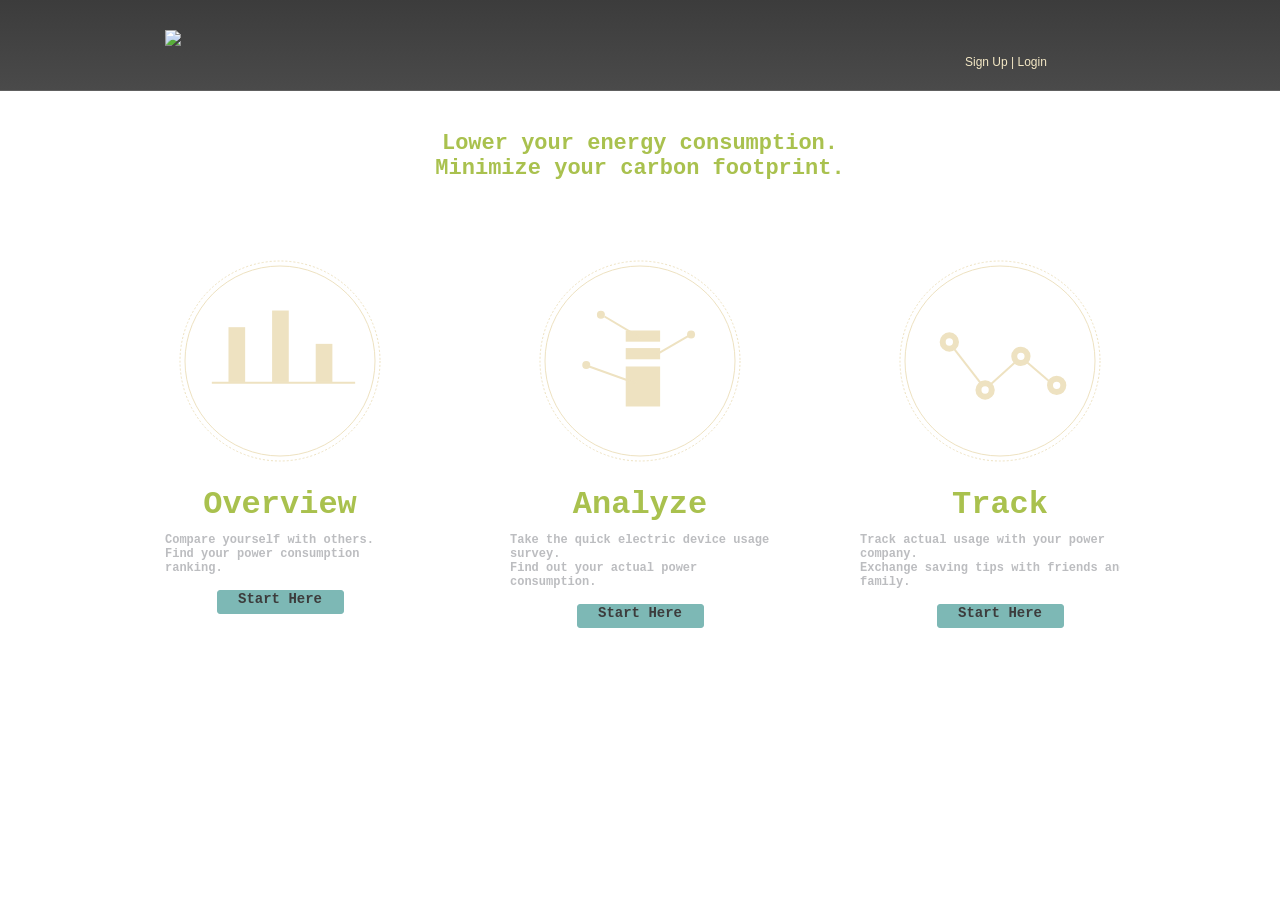
==== index.html @ cb0d7583 "Add files via upload" ====
<!DOCTYPE html><head>

	<meta charset="utf-8"/>
	<meta http-equiv="X-UA-Compatible" content="IE=edge,chrome=1"/>
	<meta http-equiv="content-type" content="text/html; charset=utf-8">
<title>eMission</title>

	</head>
	


	<link rel="stylesheet" type="text/css" href="css/main.css" media="screen" />
	
	<script src="lib/js/d3_2.7.0/d3.js"></script>
    <script src="lib/js/d3_2.7.0/d3.geom.js"></script>
    <script src="lib/js/d3_2.7.0/d3.layout.js"></script>
     <!--  <script src="http://ajax.googleapis.com/ajax/libs/jquery/1.7.2/jquery.min.js"></script>
	<script src="http://ajax.googleapis.com/ajax/libs/jqueryui/1/jquery-ui.min.js"></script>-->
    <script src="lib/js/jquery-1.6.2.min.js"></script>
	<script src="lib/js/jquery.transit.min.js"></script>
	<body>

        <div id="wrapper">
			<div id="banner-wrapper">
    		<div id="banner">
            	<a href="index.html"><img src="images/logo.png" /></a>
                <div id="login">
                	<p>Sign Up | Login</p>
                </div>
            </div><!-- end of banner div -->
			
		</div><!-- end of banner-wrapper -->
			<div id="container">
				
				<div id="content">
                <h1 class="title">
                Lower your energy consumption.<br>
				Minimize your carbon footprint.
                </h1>
				<svg width="960px" height="680px">
				
					<rect id="compare" class="panel" x="0" y="20" width="240" height="480" style="fill:#d2d2d2; opacity:0"/>
					
					<g id="compare" class="step" transform="translate(20, 100)" style="border: solid 1px red;">
						<circle cx="100" cy="100" r="100" stroke="#EEE2C1" stroke-width="1"  fill="none" stroke-dasharray="2,2"/>
						<circle cx="100" cy="100" r="95" stroke="#EEE2C1" stroke-width="1"  fill="none"/>
						<g display="inline" id="compareIcon">
							<rect x="48.49" y="66.193" fill="#EEE2C1" width="16.667" height="55.555"/>
							<rect x="92.102" y="49.527" fill="#EEE2C1" width="16.667" height="72.221"/>
							<rect x="135.713" y="82.86" fill="#EEE2C1" width="16.666" height="38.888"/>
							
								<line fill="none" stroke="#EEE2C1" stroke-width="2" stroke-miterlimit="10" x1="31.824" y1="121.748" x2="175.156" y2="121.748"/>
						</g>
						
						<!--<text x="120" y="250" class="textH1 green" style="text-anchor: middle;">Compare</text>
						<text x="0" y="270" class="textH3 lgtgrey" style="text-anchor: left;">
							<tspan x="-20" dy="18">Take a quick electric device usage survey.</tspan>
							<tspan x="-20" dy="18">Get your device power consumption estimation.</tspan>
							<tspan x="-20" dy="18">Find out saving tips right for you. </tspan>
						</text>-->
					</g>
					<g id="compare2" class="step" transform="translate(5, 100)">
						<foreignobject x="0" y="220" width="230" height="250" border="1">
							<p class="textH1 green" style="text-align:center; margin: 5px auto 10px auto;">Overview</p>
							<p class="textH4 lgtgrey">Compare yourself with others.</p>
							<p class="textH4 lgtgrey">Find your power consumption ranking.</p>
							<a href="overview.html"><div class="btn" >Start Here</div></a>
						</foreignobject>
					</g>
					
					
					<rect id="analyze" class="panel" x="360" y="20" width="240" height="480" style="fill:#d2d2d2; opacity:0"/>
					<g id="analyse" class="step"  transform="translate(380, 100)">
						<circle cx="100" cy="100" r="100" stroke="#EEE2C1" stroke-width="1"  fill="none" stroke-dasharray="2,2"/>
						<circle cx="100" cy="100" r="95" stroke="#EEE2C1" stroke-width="1"  fill="none"/>
						<g display="inline" id="analyseIcon">
							<rect x="85.724" y="69.489" fill="#EEE2C1" width="34.401" height="11.199"/>
							<rect x="85.724" y="87.089" fill="#EEE2C1" width="34.401" height="11.2"/>
							<rect x="85.724" y="105.489" fill="#EEE2C1" width="34.401" height="40"/>
						</g>
						<circle display="inline" fill="#EEE2C1" cx="60.891" cy="53.72" r="4"/>
						<circle display="inline" fill="#EEE2C1" cx="151.057" cy="73.489" r="4"/>
						<circle display="inline" fill="#EEE2C1" cx="46.258" cy="103.889" r="4"/>
						
							<line display="inline" fill="none" stroke="#EEE2C1" stroke-width="2" stroke-miterlimit="10" x1="47.058" y1="104.689" x2="95.857" y2="122.289"/>
						
							<line display="inline" fill="none" stroke="#EEE2C1" stroke-width="2" stroke-miterlimit="10" x1="64.527" y1="55.496" x2="101.789" y2="77.661"/>
						
							<line display="inline" fill="none" stroke="#EEE2C1" stroke-width="2" stroke-miterlimit="10" x1="116.658" y1="93.488" x2="149.457" y2="74.289"/>
						
						<!--<text x="120" y="250" class="textH1 green" style="text-anchor: middle;">Analyse</text>
						<text x="0" y="270" class="textH3 lgtgrey" style="text-anchor: left;">
							<tspan x="-20" dy="18">Take a quick electric device usage survey.</tspan>
							<tspan x="-20" dy="18">Get your device power consumption estimation.</tspan>
							<tspan x="-20" dy="18">Find out saving tips right for you. </tspan>
						</text>-->
					</g>
					<g id="analyse2" class="step" transform="translate(350, 100)">	
						<foreignobject x="0" y="220" width="260" height="250" border="1">
							<p class="textH1 green" style="text-align:center; margin: 5px auto 10px auto;">Analyze</p>
							<p class="textH4 lgtgrey">Take the quick electric device usage survey.</p>
							<p class="textH4 lgtgrey">Find out your actual power consumption.</p>
							<a href="analyze.html"><div class="btn" >Start Here</div></a>
						</foreignobject>
					</g>
					
					<rect id="track" class="panel" x="720" y="20" width="240" height="480" style="fill:#d2d2d2; opacity:0"/>
					<g id="track" class="step"  transform="translate(740, 100)">
						<circle cx="100" cy="100" r="100" stroke="#EEE2C1" stroke-width="1"  fill="none" stroke-dasharray="2,2"/>
						<circle cx="100" cy="100" r="95" stroke="#EEE2C1" stroke-width="1"  fill="none"/>
						<g id="trackIcon">
							<circle fill="none" stroke="#EEE2C1" stroke-width="6" stroke-miterlimit="10" cx="49.334" cy="81" r="6.667"/>
							<circle fill="none" stroke="#EEE2C1" stroke-width="6" stroke-miterlimit="10" cx="85.112" cy="129" r="6.666"/>
							<circle fill="none" stroke="#EEE2C1" stroke-width="6" stroke-miterlimit="10" cx="120.89" cy="95.334" r="6.667"/>
							<circle fill="none" stroke="#EEE2C1" stroke-width="6" stroke-miterlimit="10" cx="156.668" cy="124.335" r="6.667"/>
							<line fill="none" stroke="#EEE2C1" stroke-width="2" stroke-miterlimit="10" x1="52.557" y1="85.777" x2="81.446" y2="123.112"/>
							<line fill="none" stroke="#EEE2C1" stroke-width="2" stroke-miterlimit="10" x1="89.444" y1="124.444" x2="116.557" y2="100"/>
							<line fill="none" stroke="#EEE2C1" stroke-width="2" stroke-miterlimit="10" x1="124.112" y1="98.667" x2="150.336" y2="121.334"/>
						</g>
						
						<!--<text x="120" y="250" class="textH1 green" fill="#a9c14e" style="text-anchor: middle;">Track</text>
						<text x="0" y="270" class="textH3 lgtgrey" fill="#bcbdc0" style="text-anchor: left;">
							<tspan x="-20" dy="18">Take a quick electric device usage survey.</tspan>
							<tspan x="-20" dy="18">Get your device power consumption estimation.</tspan>
							<tspan x="-20" dy="18">Find out saving tips right for you. </tspan>
						</text>-->
						</g>
					<g id="track2" class="step" transform="translate(700, 100)">
						<foreignobject x="0" y="220" width="280" height="250" border="1">
							<p class="textH1 green" style="text-align:center; margin: 5px auto 10px auto;">Track</p>
							<p class="textH4 lgtgrey">Track actual usage with your power company.</p>
							<p class="textH4 lgtgrey">Exchange saving tips with friends and family.</p>
							<a href="track.html"> <div class="btn" >Start Here</div></a>
						</foreignobject>
					</g>
					<!--<line x1="200" y1="300" x2="360" y2="300"  style="stroke-dasharray: 2,2; stroke: #EEE2C1; stroke-width: 2;">-->
				</svg>


				
				</div><!-- end of content -->
			</div><!-- end of container -->
			
		</div><!-- end of banner -->
	<div id="footer">
       
      
      </div><!-- end of footer-->
      
     
  
      <div id="footer_bar">
    
    </div><!-- end of footer_bar -->
    
         </div><!-- end of wrapper div -->

		 </body>
		 </html>
         
         <script src="js/frontpage.js"></script>
---- css/main.css ----
@charset "utf-8";
/* CSS Document */

* { padding: 0; margin: 0; }
body {
	
	font-family: 'Open Sans', sans-serif;
	background: url('../images/bg.png') repeat;
}

@font-face
{
font-family: avantGardeBold;
src:
	url('../font/Avant%20Garde/ITCAvantGardePro-Bold.otf');
font-weight: bold;
}
@font-face
{
font-family: avantGardeBook;
src:
	url('../font/Avant%20Garde/ITCAvantGardePro-Bk.otf'); 
font-weight:700;
font-style: normal;
}
@font-face
{
font-family: avantGardeXLt;
src:
	url('../font/Avant%20Garde/ITCAvantGardePro-XLt.otf')
	; /* IE9+ */
}
@font-face
{
font-family: tradeGothic18;
src:url(../font/Trade%20Gothic/Trade%20Gothic%20LT%20Condensed%20No.%2018.ttf)
	; /* IE9+ */
}
h1, h2, h3, h4, h5{
	font-family: avantGardeBook, 'Courier New', Courier, monospace;
	color:#f4e8c5;	
}
p { color:#f4e8c5;
font-size:12px;
/*font-family: avantGardeBook, 'Courier New', Courier, monospace;*/
font-family:Verdana, Geneva, sans-serif;
 }

.titleNum{
	font-size: 56px; 
	font-family: avantGardeBold, 'Courier New', Courier, monospace;
	fill: #3c3c3c;
	text-align: center;
}
.title{
	font-size: 22px; 
	font-family: avantGardeBook, 'Courier New', Courier, monospace; 
	color: #a9c14e;
	text-align: center;
	margin-top: 40px;
	margin-bottom:-20px;
}
.sTitle{
	fill:#bcbdc0;
	font-size: 12px; 
	font-family: avantGardeBook, 'Courier New', Courier, monospace;
	margin-top: 10px;
	text-anchor:middle;	
}
.sTitleSaving{
	fill:#d12e5c;
	font-size: 12px; 
	font-family:Verdana, Geneva, sans-serif;
	margin-top: 10px;
	text-anchor:middle;	
}
.bTitleSaving{
	fill:#d12e5c;
	font-size: 20px; 
	font-family:Verdana, Geneva, sans-serif;
	margin-top: 10px;
	text-anchor:middle;	
}
.inactiveQuestion {
	display: none;
}
.node text{ 
	font-family: tradeGothic18, 'Courier New', Courier, monospace;
	font-weight:regular;
	
	fill: #3c3c3c;
	text-align: center;
}
/*#container{
	width: 700px;
	height: 700px;
}*/
.devices{
	position: absolute;
	opacity:0;	
}

.labels{
	
	font-size:12px; 
	font-family: avantGardeBook, 'Courier New', Courier, monospace; 
	fill: #f4e8c5;
	text-align: center;
	margin-top: 5px;
	display:block;
	width: 20px;
	alignment-baseline:middle;
}
.numBtn{
	background-color: #ece0bf;
	color: #3c3c3c;
	height: 25px;
	text-align:center;	
}

/*.numBtn td{
	width: 30px;
}*/
td.numBtn{
	width: 35px;
}
/* for front page */

.step a{
	text-decoration:none;
	color:#3c3c3c;
	font-weight:bold;	
}


/* for #image_of_house part*/
#image_of_house{
	width: 960px;
	height: 160px;
	position:relative;
	/*border: solid 1px purple;*/
	overflow:hidden;	
}
.sHouse{
	width: 100px;
	height: 73.5px;	
	bottom: -75px;
}
.bHouse{
	width: 151px;
	height: 111px;	
	bottom: 0;
}
.fence{
	bottom:-70px;
	
}
#house1{
	position: absolute;
	left: 405px;	
}
#house2{
	position: absolute;
	left: 305px;	
}
#house3{
	position: absolute;
	left: 555px;	
}
#house4{
	position: absolute;
	left:200px;	
}
#house5{
	position: absolute;
	left: 675px;	
}
/* end for #image_of_house part*/
.centerBtn{
	position: absolute;
	top:350px;
	left: 420px;
}
.gradient-banner-bg {
   background-color: #3c3c3c; 
   background-image: url(../images/bg_topbanner.png); 
   background-image: -webkit-gradient(linear, 0% 0%, 0% 100%, from(#3c3c3c), to(#4a4a4a));
   background-image: -webkit-linear-gradient(top, #3c3c3c, #4a4a4a); 
   background-image:    -moz-linear-gradient(top, #3c3c3c, #4a4a4a);
   background-image:     -ms-linear-gradient(top, #3c3c3c, #4a4a4a);
   background-image:      -o-linear-gradient(top, #3c3c3c, #4a4a4a);
}

.rounded-corners {
    -moz-border-radius: 2px;
    -webkit-border-radius: 2px;
    -khtml-border-radius: 2px;
    border-radius: 2px;
	-webkit-box-shadow: none;
	-moz-box-shadow: none;
	box-shadow: none;
	border: solid 1px #7db8b5;
}
/*for the result of part1*/
#utilityBarchart rect{

-moz-border-radius: 5px 5px 0 0;
border-radius: 5px 5px 0 0;
}
/*end of result of part1*/
.nextBtn {
	width: 100px;
	height: 22px;
	background-color:#7db8b5;
	color: #3c3c3c;
	font-size: 14px; 
	font-family: avantGardeBook, 'Courier New', Courier, monospace;
	text-align: center;	
	position: absolute;
	top: 520px;
	left: 530px;	
	border:1px solid #7db8b5;
	border-radius:3px;
}

.prevBtn {
	width: 100px;
	height: 22px;
	background-color:#7db8b5;
	color: #3c3c3c;
	font-size: 14px; 
	font-family: avantGardeBook, 'Courier New', Courier, monospace;
	text-align: center;	
	position: absolute;
	top: 520px;
	left: 360px;	
	border:1px solid #7db8b5;
	border-radius:3px;
	/*display:none;*/
}

.btn {
	width: 125px;
	height: 22px;
	background-color:#7db8b5;
	color: #3c3c3c;
	font-size: 14px; 
	font-family: avantGardeBold, 'Courier New', Courier, monospace;
	text-align: center;	
	border:1px solid #7db8b5;
	border-radius:3px;
	margin: 15px auto 15px auto;
}

#wrapper{
	width: 100%;
	height: 100%;
	/*background-image: url(../images/bg_topbanner.png);
	background-repeat:repeat-x;	*/
	margin: 0 auto;
	position: relative;
	overflow:hidden;	
}
#banner-wrapper{
	width: 100%;
	height: 90px;
	background-color: #3c3c3c; 
    background-image: url(../images/bg_topbanner.png); 
    background-repeat:repeat-x;	
    background-image: -webkit-gradient(linear, 0% 0%, 0% 100%, from(#3c3c3c), to(#4a4a4a));
    background-image: -webkit-linear-gradient(top, #3c3c3c, #4a4a4a); 
    background-image:    -moz-linear-gradient(top, #3c3c3c, #4a4a4a);
    background-image:     -ms-linear-gradient(top, #3c3c3c, #4a4a4a);
    background-image:      -o-linear-gradient(top, #3c3c3c, #4a4a4a);
	border-bottom:solid 1px #606060;
		
}
#banner{
	width: 960px;
	height: 70px;
	margin: 0 auto;
	padding: 30px 10px 0px 20px;
	text-align: left;
	/*border: solid 1px red;*/
}
#login{
	width: 160px;
	position:relative;
	float: right;
	margin: 25px 0px 10px auto;	
	color: bcbdc0;
	font-size:12px;
}

#container{
	width: 960px;
	min-height: 500px;
	margin: 0 auto;
	position:relative;
	/*border:solid 1px orange;*/
	
}
#selection-wrapper{
	width: 100%;
	height: 90px;
	background-color: #505050; 
    background-repeat:repeat-x;	
	background: -moz-linear-gradient(top, #303030, #505050 5%);  
	background: -webkit-gradient(linear, 0 0, 0 5%, from(#303030), to(#505050));  

}
#menu{
	color: #bcbdc0;
	font-size:18px;
	width: 960px;
	height: 80px;
	margin: 0 auto;
	padding: 20px 20px 0px 20px;
	text-align: center;
}

#menu .active{
	color: #aac051;
	font-weight:bold;	
}

#menu a, #menu a:hover, #menu a:visited{
	text-decoration:none;
	color: #bcbdc0;	
}
#menu li{
	display:block;
	width: 100px;
	float:left;	
	padding: 0 110px;
}

#progress{
	width: 960px;
	height: 60px;
	margin: 0 auto;
	padding: 15px 5px 10px 5px;
	text-align: center;
	font-size: 13px;
}
ol.progtrckr {
    margin: 0;
    padding: 0;
    list-style-type:none;
}
ol.progtrckr li {
    display: block;
	float: left;
    text-align: center;
    line-height: 1em;
	padding-bottom: 0.5em;
	height: 2.5em;
}
ol.progtrckr[data-progtrckr-steps="2"] li { width: 49%; }
ol.progtrckr[data-progtrckr-steps="3"] li { width: 33%; }
ol.progtrckr[data-progtrckr-steps="4"] li { width: 24%; }
ol.progtrckr[data-progtrckr-steps="5"] li { width: 19%; }
ol.progtrckr[data-progtrckr-steps="6"] li { width: 16%; }
ol.progtrckr[data-progtrckr-steps="7"] li { width: 14%; }
ol.progtrckr[data-progtrckr-steps="8"] li { width: 12%; }
ol.progtrckr[data-progtrckr-steps="9"] li { width: 11%; }

ol.progtrckr li.progtrckr-done {
    color: #AAC051;
    border-bottom: 4px solid #AAC051;
}
ol.progtrckr li.progtrckr-todo {
    color: #7e9034; 
    border-bottom: 4px solid #7e9034;
}

ol.progtrckr li:after {
    content: "\00a0\00a0";
}
ol.progtrckr li:before {
    position: relative;
    float: left;
    left: 50%;
    line-height: 1em;
}

ol.progtrckr li.progtrckr-done:before {
    content: "\2713";
    color: #3c3c3c;;
    background-color: #AAC051;
    height: 1.2em;
    width: 1.2em;
    border: none;
    border-radius: 1.2em;
	bottom:-2.4em;
}
ol.progtrckr li.progtrckr-todo:before {
    content: "\00a0";
    color: #7e9034;
    background-color: #7e9034;
	height: 1.2em;
    width: 1.2em;
    border: none;
    border-radius:0.8em;
    font-size: 1em;
	bottom: -2.6em;
}

/*end of  progress bar*/
#content{
	width: 960px;
	min-height: 460px;
	margin: 0 auto;
}
#question{
	width:480px;
	margin: 10px auto 25px auto;
	text-align:center;
}
#question p{
	color: #ece0bf;	
	font-size:14px; 
	font-family: avantGardeBook, 'Courier New', Courier, monospace; 
}
#question span, span{
	color: #e4a138;	
	font-size:18px; 
	font-family: avantGardeBold, 'Courier New', Courier, monospace; 
}

#monthlyCost{
	margin: 15px auto;
	text-align: center;
}
.adultInactive, .adultActive{
	position: absolute;
	top: 163px;	
	
	/*width: 75px;
	height: 190px;*/
}
.adultInactive{
	left: 40px;	
}
.adultActive{
	left: -20px;
	opacity:0;	
}

.kidInactive, .kidActive{
	position: absolute;
	top: 200px;	
	
	/*width: 75px;
	height: 190px;*/
}
.kidInactive{
	left: 540px;	
}
.kidActive{
	left: 480px;
	opacity:0;	
}
#adult{
	text-align: center;	
}
#adultNumBtn{
	position: absolute;
	top: 350px;	
	left: 150px;
	
}
#kidNumBtn{
	position: absolute;
	top: 350px;	
	left: 680px;
}
.numBtnResult, .numBtnTitle{
	background-color:#3c3c3c;
	color:#ece0bf;	
}

#choices td{
	vertical-align:bottom;	
}

#result #choices{
	margin: 0 auto;
	text-align: center;	
}
#compare_svg{
	position: absolute;
	margin: 0 auto;
	text-align: center;
	top: 80px;
}
#compare_conclusion{
	position: relative;
	width: 280px;
	top: 360px;
	margin: 0 auto;
	text-align: center;	
}
/*--------------- for laundry survey -------------------------*/
.loadsInactive, .loadsActive {
    position: absolute;
    top: 200px;
}
.loadsInactive{
	left: 40px;	
}
.loadsActive{
	left: -40px;
	opacity:0;	
}
table#laundryLoads{
	width: 100px;
	margin: 200px auto 0 auto;	
}
table#dryerH, table#dryerD{
	width: 100px;
	margin: 0px auto 0 auto;	
}

img.dryerLoads_a, img.dryerLoads_in{
	width: 36px;
	height:36px;	
	margin: 5px;
}

/* --------------- end of laundry survey -------------------------*/

/* --------------- for lighting survey -------------------------*/
#choices{
	width: 600px;
	margin: 10px auto;	
}
#choices td{
	text-align:center;	
}

/* --------------- end of lighting survey -------------------------*/

/* --------------- for lighting survey -------------------------*/
table#bulbTb, table#tvTb{
	width:100%;	
	border-collapse:collapse;
}

table#resultTb{
	width:60%;	
	border-collapse:collapse;	
	margin: 20px auto;
	
}
#bulbTb tr, #tvTb tr{
 	text-align:center; 
	margin: 0 auto; 
	border-collapse:collapse; 
	border-top-color:#f0e8c6; 
	border-top-style:dotted;  
	border-top-width:1px;
	
}

#resultTb tr{
 	text-align:right; 
	margin: 0 auto; 
	border-collapse:collapse; 
	border-top-color:#f0e8c6; 
	border-top-style:dotted;  
	border-top-width:1px;
	
}
#resultTb td{
	height: 50px;
	vertical-align:middle;
	text-align: right;
	padding: 5px 75px;	
}
#bulbTb tr.last, #tvTb tr.last{

	border-bottom-color:#f0e8c6; 
	border-bottom-style:dotted;
	border-bottom-width:1px;	
}

#bulbTb td, #tvTb td{
	padding: 5px 0;	
}
 
 /*--------------- end of lighting -----------------------------*/
#footer{
	width: 100%;
	height: 20px;
	position: absolute;
	margin: 0 auto;
	text-align: center;
}
#footerSteps{
	width: 150px;
	text-align:center;				
	margin: 0 auto;
}
#footerSteps circle{
fill:#8cc0bb;
}
#footerSteps .active{
stroke:#8cc0bb;
stroke-width:3px;
fill:#444444;
}
/*styles for footer panel*/

#footer_bar {
  width:100%;
  height:32px;
  position:absolute;
 /* bottom:0;*/
}

#footer_menu{
	width: 100%;
	height: 27px;
	position: relative;			
	border-bottom:#8cc0bb 5px solid;
	text-align: center;	
	
}
#footer_menu img{
		
	width: 61px;
	height: 27px;
	margin: 0 auto;
/*	display: none;*/
}
#footer_menu img a{
	text-decoration: none;	
}

#footer_popup {
  width:100%;
  height:120px;
  margin:0 auto;
  padding: 0;
  position:relative;
  text-align:center;
  background-image:url(../images/bg.png);
  background-repeat:repeat;
  
}
#footer_popup h1 {
  color:#444;
  margin:0;
  font-size:14px;
  display:block;
  width: 100%;
  background-color: rgba(140,192,187,0.5);
  border-bottom:#8cc0bb 1px solid;
}
#footer_popup p {
  margin:0;
  color:#fff;
  
}
#footer_popup_content{
	width: 60%;
	margin: 20px auto;	
}

#footer_slider{
	width: 417px;
	height: 112px;
	background:url(../images/bg_footerSlider.png) no-repeat;
	position:absolute;
	display:none;	
	padding: 10px;
}
#footer_slider_close{
	width: 18px;
	height: 18px;
	position: relative;
	top: -15px;
	right: 0px;
	float: right;	
}
#td1{
	text-align: center;
	padding: 5px;	
}
#td2, #td3{
	padding: 5px 10px;
	vertical-align:top;
}
#footer_slider h1{
	font-size: 12px; 
	font-family: avantGardeBook, 'Courier New', Courier, monospace; 
	color:#8cc0bb;
	
}

/*slider ui css code*/
/*the slider background*/
.slider {
width:171px;
height:10px;
background:url(../images/slider-bg.png) no-repeat;
position:relative;
top:5px;
margin:0;
padding:0;
}
 
/*Style for the slider button*/
.ui-slider-handle {
width:10px;
height:10px;
position:absolute;
top:0px;
margin-left:0px;
z-index:200;
background:url(../images/slider_mark.png);
}
 
/*Result div where the slider value is displayed*/
#slider-result1 {
width:100px;
height:50px;
font-size: 32px; 
font-family: tradeGothic18, 'Courier New', Courier, monospace;
font-weight:bold;
text-align: center;
color:#8cc0bb;		
text-shadow:0 1px 1px #000;
font-weight:bold;
position:absolute;
top:15px;
left: 300px;
}
#slider-result2 {
width:100px;
height:50px;
font-size: 32px; 
font-family: tradeGothic18, 'Courier New', Courier, monospace;
font-weight:bold;
text-align: center;
color:#8cc0bb;		
text-shadow:0 1px 1px #000;
font-weight:bold;
position:absolute;
top:62px;
left: 300px;
}
 
/*This is the fill bar colour
.ui-widget-header {
background:url(images/fill.png) no-repeat left;
height:8px;
left:1px;
top:1px;
position:absolute;
}*/
 
a, a:link, a:visited {
outline:none;
-moz-outline-style:none;
text-decoration:none;
}

.savingCircle{
	padding: 5px;	
}

/* ----------for step 2 analysis result----------*/
#svg_result{
	margin-top: 0px;	
}

.tipWindow{
	width:200px; 
	height: 40px; 
	background-color: rgba(256, 256, 256, 0.2); 
	padding: 10px; 
	border:2px solid #636363; 
	border-radius:5px; 
	margin: 0 auto;
}
#tipWindow2{
	display: none;	
}
.circle{
    -webkit-border-radius: 999px;
    -moz-border-radius: 999px;
    border-radius: 999px;
}

#tipNum {
    width: 12px; height: 12px; 
    -webkit-border-radius: 6px; -moz-border-radius: 6px;
	background-color: #d12e5c;
	border: 3px solid #d12e5c;
	position:absolute;
	display:none;
  }
#tipNum p {
    text-align: center; 
	margin-top: -2px;
	color: #3c3c3c;
	font-size:14px;
	font-family: avantGardeBold, 'Courier New', Courier, monospace; 
  }
.tip{
	font-size: 12px; 
	font-family: avantGardeBook, 'Courier New', Courier, monospace; 
	color:#8cc0bb;
}

.textH1{
	font-size: 32px; 
	font-family: avantGardeBook, 'Courier New', Courier, monospace; 
	font-weight:bold;
}

.textH2{
	font-size: 24px; 
	font-family: avantGardeBook, 'Courier New', Courier, monospace; 
	font-weight:bold;
}
.textH3{
	font-size: 14px; 
	font-family: avantGardeBold, 'Courier New', Courier, monospace; 
	font-weight:bold;
	text-anchor:middle;	
	
}
.textH4{
	font-size: 12px; 
	font-family: avantGardeBook, 'Courier New', Courier, monospace; 
	font-weight:bold;
}
.lgtgrey{
	fill:#bcbdc0;
	color:#bcbdc0;
}
.darkgrey{
	fill:#3c3c3c;
	color:#3c3c3c;
}
.green{
	fill:#a9c14e;
	color:#a9c14e;
}

.blue{
	fill:#7db8b5;	
	color:#7db8b5;
}
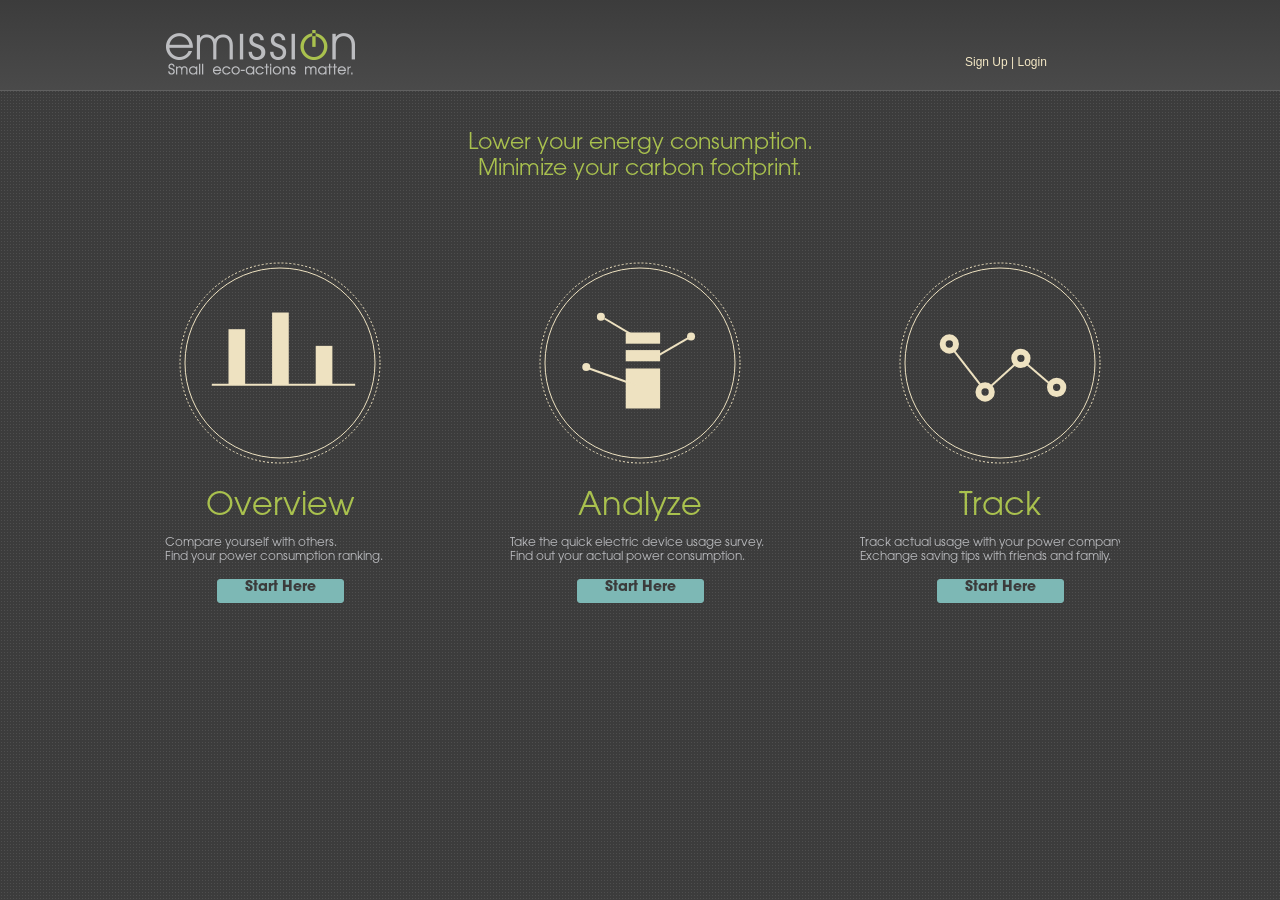
==== commit ba16bf3e: "Add existing file" ====
--- a/index.html
+++ b/index.html
@@ -1,161 +1,161 @@
-<!DOCTYPE html><head>
-
-	<meta charset="utf-8"/>
-	<meta http-equiv="X-UA-Compatible" content="IE=edge,chrome=1"/>
-	<meta http-equiv="content-type" content="text/html; charset=utf-8">
-<title>eMission</title>
-
-	</head>
-	
-
-
-	<link rel="stylesheet" type="text/css" href="css/main.css" media="screen" />
-	
-	<script src="lib/js/d3_2.7.0/d3.js"></script>
-    <script src="lib/js/d3_2.7.0/d3.geom.js"></script>
-    <script src="lib/js/d3_2.7.0/d3.layout.js"></script>
-     <!--  <script src="http://ajax.googleapis.com/ajax/libs/jquery/1.7.2/jquery.min.js"></script>
-	<script src="http://ajax.googleapis.com/ajax/libs/jqueryui/1/jquery-ui.min.js"></script>-->
-    <script src="lib/js/jquery-1.6.2.min.js"></script>
-	<script src="lib/js/jquery.transit.min.js"></script>
-	<body>
-
-        <div id="wrapper">
-			<div id="banner-wrapper">
-    		<div id="banner">
-            	<a href="index.html"><img src="images/logo.png" /></a>
-                <div id="login">
-                	<p>Sign Up | Login</p>
-                </div>
-            </div><!-- end of banner div -->
-			
-		</div><!-- end of banner-wrapper -->
-			<div id="container">
-				
-				<div id="content">
-                <h1 class="title">
-                Lower your energy consumption.<br>
-				Minimize your carbon footprint.
-                </h1>
-				<svg width="960px" height="680px">
-				
-					<rect id="compare" class="panel" x="0" y="20" width="240" height="480" style="fill:#d2d2d2; opacity:0"/>
-					
-					<g id="compare" class="step" transform="translate(20, 100)" style="border: solid 1px red;">
-						<circle cx="100" cy="100" r="100" stroke="#EEE2C1" stroke-width="1"  fill="none" stroke-dasharray="2,2"/>
-						<circle cx="100" cy="100" r="95" stroke="#EEE2C1" stroke-width="1"  fill="none"/>
-						<g display="inline" id="compareIcon">
-							<rect x="48.49" y="66.193" fill="#EEE2C1" width="16.667" height="55.555"/>
-							<rect x="92.102" y="49.527" fill="#EEE2C1" width="16.667" height="72.221"/>
-							<rect x="135.713" y="82.86" fill="#EEE2C1" width="16.666" height="38.888"/>
-							
-								<line fill="none" stroke="#EEE2C1" stroke-width="2" stroke-miterlimit="10" x1="31.824" y1="121.748" x2="175.156" y2="121.748"/>
-						</g>
-						
-						<!--<text x="120" y="250" class="textH1 green" style="text-anchor: middle;">Compare</text>
-						<text x="0" y="270" class="textH3 lgtgrey" style="text-anchor: left;">
-							<tspan x="-20" dy="18">Take a quick electric device usage survey.</tspan>
-							<tspan x="-20" dy="18">Get your device power consumption estimation.</tspan>
-							<tspan x="-20" dy="18">Find out saving tips right for you. </tspan>
-						</text>-->
-					</g>
-					<g id="compare2" class="step" transform="translate(5, 100)">
-						<foreignobject x="0" y="220" width="230" height="250" border="1">
-							<p class="textH1 green" style="text-align:center; margin: 5px auto 10px auto;">Overview</p>
-							<p class="textH4 lgtgrey">Compare yourself with others.</p>
-							<p class="textH4 lgtgrey">Find your power consumption ranking.</p>
-							<a href="overview.html"><div class="btn" >Start Here</div></a>
-						</foreignobject>
-					</g>
-					
-					
-					<rect id="analyze" class="panel" x="360" y="20" width="240" height="480" style="fill:#d2d2d2; opacity:0"/>
-					<g id="analyse" class="step"  transform="translate(380, 100)">
-						<circle cx="100" cy="100" r="100" stroke="#EEE2C1" stroke-width="1"  fill="none" stroke-dasharray="2,2"/>
-						<circle cx="100" cy="100" r="95" stroke="#EEE2C1" stroke-width="1"  fill="none"/>
-						<g display="inline" id="analyseIcon">
-							<rect x="85.724" y="69.489" fill="#EEE2C1" width="34.401" height="11.199"/>
-							<rect x="85.724" y="87.089" fill="#EEE2C1" width="34.401" height="11.2"/>
-							<rect x="85.724" y="105.489" fill="#EEE2C1" width="34.401" height="40"/>
-						</g>
-						<circle display="inline" fill="#EEE2C1" cx="60.891" cy="53.72" r="4"/>
-						<circle display="inline" fill="#EEE2C1" cx="151.057" cy="73.489" r="4"/>
-						<circle display="inline" fill="#EEE2C1" cx="46.258" cy="103.889" r="4"/>
-						
-							<line display="inline" fill="none" stroke="#EEE2C1" stroke-width="2" stroke-miterlimit="10" x1="47.058" y1="104.689" x2="95.857" y2="122.289"/>
-						
-							<line display="inline" fill="none" stroke="#EEE2C1" stroke-width="2" stroke-miterlimit="10" x1="64.527" y1="55.496" x2="101.789" y2="77.661"/>
-						
-							<line display="inline" fill="none" stroke="#EEE2C1" stroke-width="2" stroke-miterlimit="10" x1="116.658" y1="93.488" x2="149.457" y2="74.289"/>
-						
-						<!--<text x="120" y="250" class="textH1 green" style="text-anchor: middle;">Analyse</text>
-						<text x="0" y="270" class="textH3 lgtgrey" style="text-anchor: left;">
-							<tspan x="-20" dy="18">Take a quick electric device usage survey.</tspan>
-							<tspan x="-20" dy="18">Get your device power consumption estimation.</tspan>
-							<tspan x="-20" dy="18">Find out saving tips right for you. </tspan>
-						</text>-->
-					</g>
-					<g id="analyse2" class="step" transform="translate(350, 100)">	
-						<foreignobject x="0" y="220" width="260" height="250" border="1">
-							<p class="textH1 green" style="text-align:center; margin: 5px auto 10px auto;">Analyze</p>
-							<p class="textH4 lgtgrey">Take the quick electric device usage survey.</p>
-							<p class="textH4 lgtgrey">Find out your actual power consumption.</p>
-							<a href="analyze.html"><div class="btn" >Start Here</div></a>
-						</foreignobject>
-					</g>
-					
-					<rect id="track" class="panel" x="720" y="20" width="240" height="480" style="fill:#d2d2d2; opacity:0"/>
-					<g id="track" class="step"  transform="translate(740, 100)">
-						<circle cx="100" cy="100" r="100" stroke="#EEE2C1" stroke-width="1"  fill="none" stroke-dasharray="2,2"/>
-						<circle cx="100" cy="100" r="95" stroke="#EEE2C1" stroke-width="1"  fill="none"/>
-						<g id="trackIcon">
-							<circle fill="none" stroke="#EEE2C1" stroke-width="6" stroke-miterlimit="10" cx="49.334" cy="81" r="6.667"/>
-							<circle fill="none" stroke="#EEE2C1" stroke-width="6" stroke-miterlimit="10" cx="85.112" cy="129" r="6.666"/>
-							<circle fill="none" stroke="#EEE2C1" stroke-width="6" stroke-miterlimit="10" cx="120.89" cy="95.334" r="6.667"/>
-							<circle fill="none" stroke="#EEE2C1" stroke-width="6" stroke-miterlimit="10" cx="156.668" cy="124.335" r="6.667"/>
-							<line fill="none" stroke="#EEE2C1" stroke-width="2" stroke-miterlimit="10" x1="52.557" y1="85.777" x2="81.446" y2="123.112"/>
-							<line fill="none" stroke="#EEE2C1" stroke-width="2" stroke-miterlimit="10" x1="89.444" y1="124.444" x2="116.557" y2="100"/>
-							<line fill="none" stroke="#EEE2C1" stroke-width="2" stroke-miterlimit="10" x1="124.112" y1="98.667" x2="150.336" y2="121.334"/>
-						</g>
-						
-						<!--<text x="120" y="250" class="textH1 green" fill="#a9c14e" style="text-anchor: middle;">Track</text>
-						<text x="0" y="270" class="textH3 lgtgrey" fill="#bcbdc0" style="text-anchor: left;">
-							<tspan x="-20" dy="18">Take a quick electric device usage survey.</tspan>
-							<tspan x="-20" dy="18">Get your device power consumption estimation.</tspan>
-							<tspan x="-20" dy="18">Find out saving tips right for you. </tspan>
-						</text>-->
-						</g>
-					<g id="track2" class="step" transform="translate(700, 100)">
-						<foreignobject x="0" y="220" width="280" height="250" border="1">
-							<p class="textH1 green" style="text-align:center; margin: 5px auto 10px auto;">Track</p>
-							<p class="textH4 lgtgrey">Track actual usage with your power company.</p>
-							<p class="textH4 lgtgrey">Exchange saving tips with friends and family.</p>
-							<a href="track.html"> <div class="btn" >Start Here</div></a>
-						</foreignobject>
-					</g>
-					<!--<line x1="200" y1="300" x2="360" y2="300"  style="stroke-dasharray: 2,2; stroke: #EEE2C1; stroke-width: 2;">-->
-				</svg>
-
-
-				
-				</div><!-- end of content -->
-			</div><!-- end of container -->
-			
-		</div><!-- end of banner -->
-	<div id="footer">
-       
-      
-      </div><!-- end of footer-->
-      
-     
-  
-      <div id="footer_bar">
-    
-    </div><!-- end of footer_bar -->
-    
-         </div><!-- end of wrapper div -->
-
-		 </body>
-		 </html>
-         
+<!DOCTYPE html><head>
+
+	<meta charset="utf-8"/>
+	<meta http-equiv="X-UA-Compatible" content="IE=edge,chrome=1"/>
+	<meta http-equiv="content-type" content="text/html; charset=utf-8">
+<title>eMission</title>
+
+	</head>
+	
+
+
+	<link rel="stylesheet" type="text/css" href="css/main.css" media="screen" />
+	
+	<script src="lib/js/d3_2.7.0/d3.js"></script>
+    <script src="lib/js/d3_2.7.0/d3.geom.js"></script>
+    <script src="lib/js/d3_2.7.0/d3.layout.js"></script>
+     <!--  <script src="http://ajax.googleapis.com/ajax/libs/jquery/1.7.2/jquery.min.js"></script>
+	<script src="http://ajax.googleapis.com/ajax/libs/jqueryui/1/jquery-ui.min.js"></script>-->
+    <script src="lib/js/jquery-1.6.2.min.js"></script>
+	<script src="lib/js/jquery.transit.min.js"></script>
+	<body>
+
+        <div id="wrapper">
+			<div id="banner-wrapper">
+    		<div id="banner">
+            	<a href="index.html"><img src="images/logo.png" /></a>
+                <div id="login">
+                	<p>Sign Up | Login</p>
+                </div>
+            </div><!-- end of banner div -->
+			
+		</div><!-- end of banner-wrapper -->
+			<div id="container">
+				
+				<div id="content">
+                <h1 class="title">
+                Lower your energy consumption.<br>
+				Minimize your carbon footprint.
+                </h1>
+				<svg width="960px" height="680px">
+				
+					<rect id="compare" class="panel" x="0" y="20" width="240" height="480" style="fill:#d2d2d2; opacity:0"/>
+					
+					<g id="compare" class="step" transform="translate(20, 100)" style="border: solid 1px red;">
+						<circle cx="100" cy="100" r="100" stroke="#EEE2C1" stroke-width="1"  fill="none" stroke-dasharray="2,2"/>
+						<circle cx="100" cy="100" r="95" stroke="#EEE2C1" stroke-width="1"  fill="none"/>
+						<g display="inline" id="compareIcon">
+							<rect x="48.49" y="66.193" fill="#EEE2C1" width="16.667" height="55.555"/>
+							<rect x="92.102" y="49.527" fill="#EEE2C1" width="16.667" height="72.221"/>
+							<rect x="135.713" y="82.86" fill="#EEE2C1" width="16.666" height="38.888"/>
+							
+								<line fill="none" stroke="#EEE2C1" stroke-width="2" stroke-miterlimit="10" x1="31.824" y1="121.748" x2="175.156" y2="121.748"/>
+						</g>
+						
+						<!--<text x="120" y="250" class="textH1 green" style="text-anchor: middle;">Compare</text>
+						<text x="0" y="270" class="textH3 lgtgrey" style="text-anchor: left;">
+							<tspan x="-20" dy="18">Take a quick electric device usage survey.</tspan>
+							<tspan x="-20" dy="18">Get your device power consumption estimation.</tspan>
+							<tspan x="-20" dy="18">Find out saving tips right for you. </tspan>
+						</text>-->
+					</g>
+					<g id="compare2" class="step" transform="translate(5, 100)">
+						<foreignobject x="0" y="220" width="230" height="250" border="1">
+							<p class="textH1 green" style="text-align:center; margin: 5px auto 10px auto;">Overview</p>
+							<p class="textH4 lgtgrey">Compare yourself with others.</p>
+							<p class="textH4 lgtgrey">Find your power consumption ranking.</p>
+							<a href="overview.html"><div class="btn" >Start Here</div></a>
+						</foreignobject>
+					</g>
+					
+					
+					<rect id="analyze" class="panel" x="360" y="20" width="240" height="480" style="fill:#d2d2d2; opacity:0"/>
+					<g id="analyse" class="step"  transform="translate(380, 100)">
+						<circle cx="100" cy="100" r="100" stroke="#EEE2C1" stroke-width="1"  fill="none" stroke-dasharray="2,2"/>
+						<circle cx="100" cy="100" r="95" stroke="#EEE2C1" stroke-width="1"  fill="none"/>
+						<g display="inline" id="analyseIcon">
+							<rect x="85.724" y="69.489" fill="#EEE2C1" width="34.401" height="11.199"/>
+							<rect x="85.724" y="87.089" fill="#EEE2C1" width="34.401" height="11.2"/>
+							<rect x="85.724" y="105.489" fill="#EEE2C1" width="34.401" height="40"/>
+						</g>
+						<circle display="inline" fill="#EEE2C1" cx="60.891" cy="53.72" r="4"/>
+						<circle display="inline" fill="#EEE2C1" cx="151.057" cy="73.489" r="4"/>
+						<circle display="inline" fill="#EEE2C1" cx="46.258" cy="103.889" r="4"/>
+						
+							<line display="inline" fill="none" stroke="#EEE2C1" stroke-width="2" stroke-miterlimit="10" x1="47.058" y1="104.689" x2="95.857" y2="122.289"/>
+						
+							<line display="inline" fill="none" stroke="#EEE2C1" stroke-width="2" stroke-miterlimit="10" x1="64.527" y1="55.496" x2="101.789" y2="77.661"/>
+						
+							<line display="inline" fill="none" stroke="#EEE2C1" stroke-width="2" stroke-miterlimit="10" x1="116.658" y1="93.488" x2="149.457" y2="74.289"/>
+						
+						<!--<text x="120" y="250" class="textH1 green" style="text-anchor: middle;">Analyse</text>
+						<text x="0" y="270" class="textH3 lgtgrey" style="text-anchor: left;">
+							<tspan x="-20" dy="18">Take a quick electric device usage survey.</tspan>
+							<tspan x="-20" dy="18">Get your device power consumption estimation.</tspan>
+							<tspan x="-20" dy="18">Find out saving tips right for you. </tspan>
+						</text>-->
+					</g>
+					<g id="analyse2" class="step" transform="translate(350, 100)">	
+						<foreignobject x="0" y="220" width="260" height="250" border="1">
+							<p class="textH1 green" style="text-align:center; margin: 5px auto 10px auto;">Analyze</p>
+							<p class="textH4 lgtgrey">Take the quick electric device usage survey.</p>
+							<p class="textH4 lgtgrey">Find out your actual power consumption.</p>
+							<a href="analyze.html"><div class="btn" >Start Here</div></a>
+						</foreignobject>
+					</g>
+					
+					<rect id="track" class="panel" x="720" y="20" width="240" height="480" style="fill:#d2d2d2; opacity:0"/>
+					<g id="track" class="step"  transform="translate(740, 100)">
+						<circle cx="100" cy="100" r="100" stroke="#EEE2C1" stroke-width="1"  fill="none" stroke-dasharray="2,2"/>
+						<circle cx="100" cy="100" r="95" stroke="#EEE2C1" stroke-width="1"  fill="none"/>
+						<g id="trackIcon">
+							<circle fill="none" stroke="#EEE2C1" stroke-width="6" stroke-miterlimit="10" cx="49.334" cy="81" r="6.667"/>
+							<circle fill="none" stroke="#EEE2C1" stroke-width="6" stroke-miterlimit="10" cx="85.112" cy="129" r="6.666"/>
+							<circle fill="none" stroke="#EEE2C1" stroke-width="6" stroke-miterlimit="10" cx="120.89" cy="95.334" r="6.667"/>
+							<circle fill="none" stroke="#EEE2C1" stroke-width="6" stroke-miterlimit="10" cx="156.668" cy="124.335" r="6.667"/>
+							<line fill="none" stroke="#EEE2C1" stroke-width="2" stroke-miterlimit="10" x1="52.557" y1="85.777" x2="81.446" y2="123.112"/>
+							<line fill="none" stroke="#EEE2C1" stroke-width="2" stroke-miterlimit="10" x1="89.444" y1="124.444" x2="116.557" y2="100"/>
+							<line fill="none" stroke="#EEE2C1" stroke-width="2" stroke-miterlimit="10" x1="124.112" y1="98.667" x2="150.336" y2="121.334"/>
+						</g>
+						
+						<!--<text x="120" y="250" class="textH1 green" fill="#a9c14e" style="text-anchor: middle;">Track</text>
+						<text x="0" y="270" class="textH3 lgtgrey" fill="#bcbdc0" style="text-anchor: left;">
+							<tspan x="-20" dy="18">Take a quick electric device usage survey.</tspan>
+							<tspan x="-20" dy="18">Get your device power consumption estimation.</tspan>
+							<tspan x="-20" dy="18">Find out saving tips right for you. </tspan>
+						</text>-->
+						</g>
+					<g id="track2" class="step" transform="translate(700, 100)">
+						<foreignobject x="0" y="220" width="280" height="250" border="1">
+							<p class="textH1 green" style="text-align:center; margin: 5px auto 10px auto;">Track</p>
+							<p class="textH4 lgtgrey">Track actual usage with your power company.</p>
+							<p class="textH4 lgtgrey">Exchange saving tips with friends and family.</p>
+							<a href="track.html"> <div class="btn" >Start Here</div></a>
+						</foreignobject>
+					</g>
+					<!--<line x1="200" y1="300" x2="360" y2="300"  style="stroke-dasharray: 2,2; stroke: #EEE2C1; stroke-width: 2;">-->
+				</svg>
+
+
+				
+				</div><!-- end of content -->
+			</div><!-- end of container -->
+			
+		</div><!-- end of banner -->
+	<div id="footer">
+       
+      
+      </div><!-- end of footer-->
+      
+     
+  
+      <div id="footer_bar">
+    
+    </div><!-- end of footer_bar -->
+    
+         </div><!-- end of wrapper div -->
+
+		 </body>
+		 </html>
+         
          <script src="js/frontpage.js"></script>
--- a/css/main.css
+++ b/css/main.css
@@ -1,858 +1,858 @@
-@charset "utf-8";
-/* CSS Document */
-
-* { padding: 0; margin: 0; }
-body {
-	
-	font-family: 'Open Sans', sans-serif;
-	background: url('../images/bg.png') repeat;
-}
-
-@font-face
-{
-font-family: avantGardeBold;
-src:
-	url('../font/Avant%20Garde/ITCAvantGardePro-Bold.otf');
-font-weight: bold;
-}
-@font-face
-{
-font-family: avantGardeBook;
-src:
-	url('../font/Avant%20Garde/ITCAvantGardePro-Bk.otf'); 
-font-weight:700;
-font-style: normal;
-}
-@font-face
-{
-font-family: avantGardeXLt;
-src:
-	url('../font/Avant%20Garde/ITCAvantGardePro-XLt.otf')
-	; /* IE9+ */
-}
-@font-face
-{
-font-family: tradeGothic18;
-src:url(../font/Trade%20Gothic/Trade%20Gothic%20LT%20Condensed%20No.%2018.ttf)
-	; /* IE9+ */
-}
-h1, h2, h3, h4, h5{
-	font-family: avantGardeBook, 'Courier New', Courier, monospace;
-	color:#f4e8c5;	
-}
-p { color:#f4e8c5;
-font-size:12px;
-/*font-family: avantGardeBook, 'Courier New', Courier, monospace;*/
-font-family:Verdana, Geneva, sans-serif;
- }
-
-.titleNum{
-	font-size: 56px; 
-	font-family: avantGardeBold, 'Courier New', Courier, monospace;
-	fill: #3c3c3c;
-	text-align: center;
-}
-.title{
-	font-size: 22px; 
-	font-family: avantGardeBook, 'Courier New', Courier, monospace; 
-	color: #a9c14e;
-	text-align: center;
-	margin-top: 40px;
-	margin-bottom:-20px;
-}
-.sTitle{
-	fill:#bcbdc0;
-	font-size: 12px; 
-	font-family: avantGardeBook, 'Courier New', Courier, monospace;
-	margin-top: 10px;
-	text-anchor:middle;	
-}
-.sTitleSaving{
-	fill:#d12e5c;
-	font-size: 12px; 
-	font-family:Verdana, Geneva, sans-serif;
-	margin-top: 10px;
-	text-anchor:middle;	
-}
-.bTitleSaving{
-	fill:#d12e5c;
-	font-size: 20px; 
-	font-family:Verdana, Geneva, sans-serif;
-	margin-top: 10px;
-	text-anchor:middle;	
-}
-.inactiveQuestion {
-	display: none;
-}
-.node text{ 
-	font-family: tradeGothic18, 'Courier New', Courier, monospace;
-	font-weight:regular;
-	
-	fill: #3c3c3c;
-	text-align: center;
-}
-/*#container{
-	width: 700px;
-	height: 700px;
-}*/
-.devices{
-	position: absolute;
-	opacity:0;	
-}
-
-.labels{
-	
-	font-size:12px; 
-	font-family: avantGardeBook, 'Courier New', Courier, monospace; 
-	fill: #f4e8c5;
-	text-align: center;
-	margin-top: 5px;
-	display:block;
-	width: 20px;
-	alignment-baseline:middle;
-}
-.numBtn{
-	background-color: #ece0bf;
-	color: #3c3c3c;
-	height: 25px;
-	text-align:center;	
-}
-
-/*.numBtn td{
-	width: 30px;
-}*/
-td.numBtn{
-	width: 35px;
-}
-/* for front page */
-
-.step a{
-	text-decoration:none;
-	color:#3c3c3c;
-	font-weight:bold;	
-}
-
-
-/* for #image_of_house part*/
-#image_of_house{
-	width: 960px;
-	height: 160px;
-	position:relative;
-	/*border: solid 1px purple;*/
-	overflow:hidden;	
-}
-.sHouse{
-	width: 100px;
-	height: 73.5px;	
-	bottom: -75px;
-}
-.bHouse{
-	width: 151px;
-	height: 111px;	
-	bottom: 0;
-}
-.fence{
-	bottom:-70px;
-	
-}
-#house1{
-	position: absolute;
-	left: 405px;	
-}
-#house2{
-	position: absolute;
-	left: 305px;	
-}
-#house3{
-	position: absolute;
-	left: 555px;	
-}
-#house4{
-	position: absolute;
-	left:200px;	
-}
-#house5{
-	position: absolute;
-	left: 675px;	
-}
-/* end for #image_of_house part*/
-.centerBtn{
-	position: absolute;
-	top:350px;
-	left: 420px;
-}
-.gradient-banner-bg {
-   background-color: #3c3c3c; 
-   background-image: url(../images/bg_topbanner.png); 
-   background-image: -webkit-gradient(linear, 0% 0%, 0% 100%, from(#3c3c3c), to(#4a4a4a));
-   background-image: -webkit-linear-gradient(top, #3c3c3c, #4a4a4a); 
-   background-image:    -moz-linear-gradient(top, #3c3c3c, #4a4a4a);
-   background-image:     -ms-linear-gradient(top, #3c3c3c, #4a4a4a);
-   background-image:      -o-linear-gradient(top, #3c3c3c, #4a4a4a);
-}
-
-.rounded-corners {
-    -moz-border-radius: 2px;
-    -webkit-border-radius: 2px;
-    -khtml-border-radius: 2px;
-    border-radius: 2px;
-	-webkit-box-shadow: none;
-	-moz-box-shadow: none;
-	box-shadow: none;
-	border: solid 1px #7db8b5;
-}
-/*for the result of part1*/
-#utilityBarchart rect{
-
--moz-border-radius: 5px 5px 0 0;
-border-radius: 5px 5px 0 0;
-}
-/*end of result of part1*/
-.nextBtn {
-	width: 100px;
-	height: 22px;
-	background-color:#7db8b5;
-	color: #3c3c3c;
-	font-size: 14px; 
-	font-family: avantGardeBook, 'Courier New', Courier, monospace;
-	text-align: center;	
-	position: absolute;
-	top: 520px;
-	left: 530px;	
-	border:1px solid #7db8b5;
-	border-radius:3px;
-}
-
-.prevBtn {
-	width: 100px;
-	height: 22px;
-	background-color:#7db8b5;
-	color: #3c3c3c;
-	font-size: 14px; 
-	font-family: avantGardeBook, 'Courier New', Courier, monospace;
-	text-align: center;	
-	position: absolute;
-	top: 520px;
-	left: 360px;	
-	border:1px solid #7db8b5;
-	border-radius:3px;
-	/*display:none;*/
-}
-
-.btn {
-	width: 125px;
-	height: 22px;
-	background-color:#7db8b5;
-	color: #3c3c3c;
-	font-size: 14px; 
-	font-family: avantGardeBold, 'Courier New', Courier, monospace;
-	text-align: center;	
-	border:1px solid #7db8b5;
-	border-radius:3px;
-	margin: 15px auto 15px auto;
-}
-
-#wrapper{
-	width: 100%;
-	height: 100%;
-	/*background-image: url(../images/bg_topbanner.png);
-	background-repeat:repeat-x;	*/
-	margin: 0 auto;
-	position: relative;
-	overflow:hidden;	
-}
-#banner-wrapper{
-	width: 100%;
-	height: 90px;
-	background-color: #3c3c3c; 
-    background-image: url(../images/bg_topbanner.png); 
-    background-repeat:repeat-x;	
-    background-image: -webkit-gradient(linear, 0% 0%, 0% 100%, from(#3c3c3c), to(#4a4a4a));
-    background-image: -webkit-linear-gradient(top, #3c3c3c, #4a4a4a); 
-    background-image:    -moz-linear-gradient(top, #3c3c3c, #4a4a4a);
-    background-image:     -ms-linear-gradient(top, #3c3c3c, #4a4a4a);
-    background-image:      -o-linear-gradient(top, #3c3c3c, #4a4a4a);
-	border-bottom:solid 1px #606060;
-		
-}
-#banner{
-	width: 960px;
-	height: 70px;
-	margin: 0 auto;
-	padding: 30px 10px 0px 20px;
-	text-align: left;
-	/*border: solid 1px red;*/
-}
-#login{
-	width: 160px;
-	position:relative;
-	float: right;
-	margin: 25px 0px 10px auto;	
-	color: bcbdc0;
-	font-size:12px;
-}
-
-#container{
-	width: 960px;
-	min-height: 500px;
-	margin: 0 auto;
-	position:relative;
-	/*border:solid 1px orange;*/
-	
-}
-#selection-wrapper{
-	width: 100%;
-	height: 90px;
-	background-color: #505050; 
-    background-repeat:repeat-x;	
-	background: -moz-linear-gradient(top, #303030, #505050 5%);  
-	background: -webkit-gradient(linear, 0 0, 0 5%, from(#303030), to(#505050));  
-
-}
-#menu{
-	color: #bcbdc0;
-	font-size:18px;
-	width: 960px;
-	height: 80px;
-	margin: 0 auto;
-	padding: 20px 20px 0px 20px;
-	text-align: center;
-}
-
-#menu .active{
-	color: #aac051;
-	font-weight:bold;	
-}
-
-#menu a, #menu a:hover, #menu a:visited{
-	text-decoration:none;
-	color: #bcbdc0;	
-}
-#menu li{
-	display:block;
-	width: 100px;
-	float:left;	
-	padding: 0 110px;
-}
-
-#progress{
-	width: 960px;
-	height: 60px;
-	margin: 0 auto;
-	padding: 15px 5px 10px 5px;
-	text-align: center;
-	font-size: 13px;
-}
-ol.progtrckr {
-    margin: 0;
-    padding: 0;
-    list-style-type:none;
-}
-ol.progtrckr li {
-    display: block;
-	float: left;
-    text-align: center;
-    line-height: 1em;
-	padding-bottom: 0.5em;
-	height: 2.5em;
-}
-ol.progtrckr[data-progtrckr-steps="2"] li { width: 49%; }
-ol.progtrckr[data-progtrckr-steps="3"] li { width: 33%; }
-ol.progtrckr[data-progtrckr-steps="4"] li { width: 24%; }
-ol.progtrckr[data-progtrckr-steps="5"] li { width: 19%; }
-ol.progtrckr[data-progtrckr-steps="6"] li { width: 16%; }
-ol.progtrckr[data-progtrckr-steps="7"] li { width: 14%; }
-ol.progtrckr[data-progtrckr-steps="8"] li { width: 12%; }
-ol.progtrckr[data-progtrckr-steps="9"] li { width: 11%; }
-
-ol.progtrckr li.progtrckr-done {
-    color: #AAC051;
-    border-bottom: 4px solid #AAC051;
-}
-ol.progtrckr li.progtrckr-todo {
-    color: #7e9034; 
-    border-bottom: 4px solid #7e9034;
-}
-
-ol.progtrckr li:after {
-    content: "\00a0\00a0";
-}
-ol.progtrckr li:before {
-    position: relative;
-    float: left;
-    left: 50%;
-    line-height: 1em;
-}
-
-ol.progtrckr li.progtrckr-done:before {
-    content: "\2713";
-    color: #3c3c3c;;
-    background-color: #AAC051;
-    height: 1.2em;
-    width: 1.2em;
-    border: none;
-    border-radius: 1.2em;
-	bottom:-2.4em;
-}
-ol.progtrckr li.progtrckr-todo:before {
-    content: "\00a0";
-    color: #7e9034;
-    background-color: #7e9034;
-	height: 1.2em;
-    width: 1.2em;
-    border: none;
-    border-radius:0.8em;
-    font-size: 1em;
-	bottom: -2.6em;
-}
-
-/*end of  progress bar*/
-#content{
-	width: 960px;
-	min-height: 460px;
-	margin: 0 auto;
-}
-#question{
-	width:480px;
-	margin: 10px auto 25px auto;
-	text-align:center;
-}
-#question p{
-	color: #ece0bf;	
-	font-size:14px; 
-	font-family: avantGardeBook, 'Courier New', Courier, monospace; 
-}
-#question span, span{
-	color: #e4a138;	
-	font-size:18px; 
-	font-family: avantGardeBold, 'Courier New', Courier, monospace; 
-}
-
-#monthlyCost{
-	margin: 15px auto;
-	text-align: center;
-}
-.adultInactive, .adultActive{
-	position: absolute;
-	top: 163px;	
-	
-	/*width: 75px;
-	height: 190px;*/
-}
-.adultInactive{
-	left: 40px;	
-}
-.adultActive{
-	left: -20px;
-	opacity:0;	
-}
-
-.kidInactive, .kidActive{
-	position: absolute;
-	top: 200px;	
-	
-	/*width: 75px;
-	height: 190px;*/
-}
-.kidInactive{
-	left: 540px;	
-}
-.kidActive{
-	left: 480px;
-	opacity:0;	
-}
-#adult{
-	text-align: center;	
-}
-#adultNumBtn{
-	position: absolute;
-	top: 350px;	
-	left: 150px;
-	
-}
-#kidNumBtn{
-	position: absolute;
-	top: 350px;	
-	left: 680px;
-}
-.numBtnResult, .numBtnTitle{
-	background-color:#3c3c3c;
-	color:#ece0bf;	
-}
-
-#choices td{
-	vertical-align:bottom;	
-}
-
-#result #choices{
-	margin: 0 auto;
-	text-align: center;	
-}
-#compare_svg{
-	position: absolute;
-	margin: 0 auto;
-	text-align: center;
-	top: 80px;
-}
-#compare_conclusion{
-	position: relative;
-	width: 280px;
-	top: 360px;
-	margin: 0 auto;
-	text-align: center;	
-}
-/*--------------- for laundry survey -------------------------*/
-.loadsInactive, .loadsActive {
-    position: absolute;
-    top: 200px;
-}
-.loadsInactive{
-	left: 40px;	
-}
-.loadsActive{
-	left: -40px;
-	opacity:0;	
-}
-table#laundryLoads{
-	width: 100px;
-	margin: 200px auto 0 auto;	
-}
-table#dryerH, table#dryerD{
-	width: 100px;
-	margin: 0px auto 0 auto;	
-}
-
-img.dryerLoads_a, img.dryerLoads_in{
-	width: 36px;
-	height:36px;	
-	margin: 5px;
-}
-
-/* --------------- end of laundry survey -------------------------*/
-
-/* --------------- for lighting survey -------------------------*/
-#choices{
-	width: 600px;
-	margin: 10px auto;	
-}
-#choices td{
-	text-align:center;	
-}
-
-/* --------------- end of lighting survey -------------------------*/
-
-/* --------------- for lighting survey -------------------------*/
-table#bulbTb, table#tvTb{
-	width:100%;	
-	border-collapse:collapse;
-}
-
-table#resultTb{
-	width:60%;	
-	border-collapse:collapse;	
-	margin: 20px auto;
-	
-}
-#bulbTb tr, #tvTb tr{
- 	text-align:center; 
-	margin: 0 auto; 
-	border-collapse:collapse; 
-	border-top-color:#f0e8c6; 
-	border-top-style:dotted;  
-	border-top-width:1px;
-	
-}
-
-#resultTb tr{
- 	text-align:right; 
-	margin: 0 auto; 
-	border-collapse:collapse; 
-	border-top-color:#f0e8c6; 
-	border-top-style:dotted;  
-	border-top-width:1px;
-	
-}
-#resultTb td{
-	height: 50px;
-	vertical-align:middle;
-	text-align: right;
-	padding: 5px 75px;	
-}
-#bulbTb tr.last, #tvTb tr.last{
-
-	border-bottom-color:#f0e8c6; 
-	border-bottom-style:dotted;
-	border-bottom-width:1px;	
-}
-
-#bulbTb td, #tvTb td{
-	padding: 5px 0;	
-}
- 
- /*--------------- end of lighting -----------------------------*/
-#footer{
-	width: 100%;
-	height: 20px;
-	position: absolute;
-	margin: 0 auto;
-	text-align: center;
-}
-#footerSteps{
-	width: 150px;
-	text-align:center;				
-	margin: 0 auto;
-}
-#footerSteps circle{
-fill:#8cc0bb;
-}
-#footerSteps .active{
-stroke:#8cc0bb;
-stroke-width:3px;
-fill:#444444;
-}
-/*styles for footer panel*/
-
-#footer_bar {
-  width:100%;
-  height:32px;
-  position:absolute;
- /* bottom:0;*/
-}
-
-#footer_menu{
-	width: 100%;
-	height: 27px;
-	position: relative;			
-	border-bottom:#8cc0bb 5px solid;
-	text-align: center;	
-	
-}
-#footer_menu img{
-		
-	width: 61px;
-	height: 27px;
-	margin: 0 auto;
-/*	display: none;*/
-}
-#footer_menu img a{
-	text-decoration: none;	
-}
-
-#footer_popup {
-  width:100%;
-  height:120px;
-  margin:0 auto;
-  padding: 0;
-  position:relative;
-  text-align:center;
-  background-image:url(../images/bg.png);
-  background-repeat:repeat;
-  
-}
-#footer_popup h1 {
-  color:#444;
-  margin:0;
-  font-size:14px;
-  display:block;
-  width: 100%;
-  background-color: rgba(140,192,187,0.5);
-  border-bottom:#8cc0bb 1px solid;
-}
-#footer_popup p {
-  margin:0;
-  color:#fff;
-  
-}
-#footer_popup_content{
-	width: 60%;
-	margin: 20px auto;	
-}
-
-#footer_slider{
-	width: 417px;
-	height: 112px;
-	background:url(../images/bg_footerSlider.png) no-repeat;
-	position:absolute;
-	display:none;	
-	padding: 10px;
-}
-#footer_slider_close{
-	width: 18px;
-	height: 18px;
-	position: relative;
-	top: -15px;
-	right: 0px;
-	float: right;	
-}
-#td1{
-	text-align: center;
-	padding: 5px;	
-}
-#td2, #td3{
-	padding: 5px 10px;
-	vertical-align:top;
-}
-#footer_slider h1{
-	font-size: 12px; 
-	font-family: avantGardeBook, 'Courier New', Courier, monospace; 
-	color:#8cc0bb;
-	
-}
-
-/*slider ui css code*/
-/*the slider background*/
-.slider {
-width:171px;
-height:10px;
-background:url(../images/slider-bg.png) no-repeat;
-position:relative;
-top:5px;
-margin:0;
-padding:0;
-}
- 
-/*Style for the slider button*/
-.ui-slider-handle {
-width:10px;
-height:10px;
-position:absolute;
-top:0px;
-margin-left:0px;
-z-index:200;
-background:url(../images/slider_mark.png);
-}
- 
-/*Result div where the slider value is displayed*/
-#slider-result1 {
-width:100px;
-height:50px;
-font-size: 32px; 
-font-family: tradeGothic18, 'Courier New', Courier, monospace;
-font-weight:bold;
-text-align: center;
-color:#8cc0bb;		
-text-shadow:0 1px 1px #000;
-font-weight:bold;
-position:absolute;
-top:15px;
-left: 300px;
-}
-#slider-result2 {
-width:100px;
-height:50px;
-font-size: 32px; 
-font-family: tradeGothic18, 'Courier New', Courier, monospace;
-font-weight:bold;
-text-align: center;
-color:#8cc0bb;		
-text-shadow:0 1px 1px #000;
-font-weight:bold;
-position:absolute;
-top:62px;
-left: 300px;
-}
- 
-/*This is the fill bar colour
-.ui-widget-header {
-background:url(images/fill.png) no-repeat left;
-height:8px;
-left:1px;
-top:1px;
-position:absolute;
-}*/
- 
-a, a:link, a:visited {
-outline:none;
--moz-outline-style:none;
-text-decoration:none;
-}
-
-.savingCircle{
-	padding: 5px;	
-}
-
-/* ----------for step 2 analysis result----------*/
-#svg_result{
-	margin-top: 0px;	
-}
-
-.tipWindow{
-	width:200px; 
-	height: 40px; 
-	background-color: rgba(256, 256, 256, 0.2); 
-	padding: 10px; 
-	border:2px solid #636363; 
-	border-radius:5px; 
-	margin: 0 auto;
-}
-#tipWindow2{
-	display: none;	
-}
-.circle{
-    -webkit-border-radius: 999px;
-    -moz-border-radius: 999px;
-    border-radius: 999px;
-}
-
-#tipNum {
-    width: 12px; height: 12px; 
-    -webkit-border-radius: 6px; -moz-border-radius: 6px;
-	background-color: #d12e5c;
-	border: 3px solid #d12e5c;
-	position:absolute;
-	display:none;
-  }
-#tipNum p {
-    text-align: center; 
-	margin-top: -2px;
-	color: #3c3c3c;
-	font-size:14px;
-	font-family: avantGardeBold, 'Courier New', Courier, monospace; 
-  }
-.tip{
-	font-size: 12px; 
-	font-family: avantGardeBook, 'Courier New', Courier, monospace; 
-	color:#8cc0bb;
-}
-
-.textH1{
-	font-size: 32px; 
-	font-family: avantGardeBook, 'Courier New', Courier, monospace; 
-	font-weight:bold;
-}
-
-.textH2{
-	font-size: 24px; 
-	font-family: avantGardeBook, 'Courier New', Courier, monospace; 
-	font-weight:bold;
-}
-.textH3{
-	font-size: 14px; 
-	font-family: avantGardeBold, 'Courier New', Courier, monospace; 
-	font-weight:bold;
-	text-anchor:middle;	
-	
-}
-.textH4{
-	font-size: 12px; 
-	font-family: avantGardeBook, 'Courier New', Courier, monospace; 
-	font-weight:bold;
-}
-.lgtgrey{
-	fill:#bcbdc0;
-	color:#bcbdc0;
-}
-.darkgrey{
-	fill:#3c3c3c;
-	color:#3c3c3c;
-}
-.green{
-	fill:#a9c14e;
-	color:#a9c14e;
-}
-
-.blue{
-	fill:#7db8b5;	
-	color:#7db8b5;
-}
-
+@charset "utf-8";
+/* CSS Document */
+
+* { padding: 0; margin: 0; }
+body {
+	
+	font-family: 'Open Sans', sans-serif;
+	background: url('../images/bg.png') repeat;
+}
+
+@font-face
+{
+font-family: avantGardeBold;
+src:
+	url('../font/Avant%20Garde/ITCAvantGardePro-Bold.otf');
+font-weight: bold;
+}
+@font-face
+{
+font-family: avantGardeBook;
+src:
+	url('../font/Avant%20Garde/ITCAvantGardePro-Bk.otf'); 
+font-weight:700;
+font-style: normal;
+}
+@font-face
+{
+font-family: avantGardeXLt;
+src:
+	url('../font/Avant%20Garde/ITCAvantGardePro-XLt.otf')
+	; /* IE9+ */
+}
+@font-face
+{
+font-family: tradeGothic18;
+src:url(../font/Trade%20Gothic/Trade%20Gothic%20LT%20Condensed%20No.%2018.ttf)
+	; /* IE9+ */
+}
+h1, h2, h3, h4, h5{
+	font-family: avantGardeBook, 'Courier New', Courier, monospace;
+	color:#f4e8c5;	
+}
+p { color:#f4e8c5;
+font-size:12px;
+/*font-family: avantGardeBook, 'Courier New', Courier, monospace;*/
+font-family:Verdana, Geneva, sans-serif;
+ }
+
+.titleNum{
+	font-size: 56px; 
+	font-family: avantGardeBold, 'Courier New', Courier, monospace;
+	fill: #3c3c3c;
+	text-align: center;
+}
+.title{
+	font-size: 22px; 
+	font-family: avantGardeBook, 'Courier New', Courier, monospace; 
+	color: #a9c14e;
+	text-align: center;
+	margin-top: 40px;
+	margin-bottom:-20px;
+}
+.sTitle{
+	fill:#bcbdc0;
+	font-size: 12px; 
+	font-family: avantGardeBook, 'Courier New', Courier, monospace;
+	margin-top: 10px;
+	text-anchor:middle;	
+}
+.sTitleSaving{
+	fill:#d12e5c;
+	font-size: 12px; 
+	font-family:Verdana, Geneva, sans-serif;
+	margin-top: 10px;
+	text-anchor:middle;	
+}
+.bTitleSaving{
+	fill:#d12e5c;
+	font-size: 20px; 
+	font-family:Verdana, Geneva, sans-serif;
+	margin-top: 10px;
+	text-anchor:middle;	
+}
+.inactiveQuestion {
+	display: none;
+}
+.node text{ 
+	font-family: tradeGothic18, 'Courier New', Courier, monospace;
+	font-weight:regular;
+	
+	fill: #3c3c3c;
+	text-align: center;
+}
+/*#container{
+	width: 700px;
+	height: 700px;
+}*/
+.devices{
+	position: absolute;
+	opacity:0;	
+}
+
+.labels{
+	
+	font-size:12px; 
+	font-family: avantGardeBook, 'Courier New', Courier, monospace; 
+	fill: #f4e8c5;
+	text-align: center;
+	margin-top: 5px;
+	display:block;
+	width: 20px;
+	alignment-baseline:middle;
+}
+.numBtn{
+	background-color: #ece0bf;
+	color: #3c3c3c;
+	height: 25px;
+	text-align:center;	
+}
+
+/*.numBtn td{
+	width: 30px;
+}*/
+td.numBtn{
+	width: 35px;
+}
+/* for front page */
+
+.step a{
+	text-decoration:none;
+	color:#3c3c3c;
+	font-weight:bold;	
+}
+
+
+/* for #image_of_house part*/
+#image_of_house{
+	width: 960px;
+	height: 160px;
+	position:relative;
+	/*border: solid 1px purple;*/
+	overflow:hidden;	
+}
+.sHouse{
+	width: 100px;
+	height: 73.5px;	
+	bottom: -75px;
+}
+.bHouse{
+	width: 151px;
+	height: 111px;	
+	bottom: 0;
+}
+.fence{
+	bottom:-70px;
+	
+}
+#house1{
+	position: absolute;
+	left: 405px;	
+}
+#house2{
+	position: absolute;
+	left: 305px;	
+}
+#house3{
+	position: absolute;
+	left: 555px;	
+}
+#house4{
+	position: absolute;
+	left:200px;	
+}
+#house5{
+	position: absolute;
+	left: 675px;	
+}
+/* end for #image_of_house part*/
+.centerBtn{
+	position: absolute;
+	top:350px;
+	left: 420px;
+}
+.gradient-banner-bg {
+   background-color: #3c3c3c; 
+   background-image: url(../images/bg_topbanner.png); 
+   background-image: -webkit-gradient(linear, 0% 0%, 0% 100%, from(#3c3c3c), to(#4a4a4a));
+   background-image: -webkit-linear-gradient(top, #3c3c3c, #4a4a4a); 
+   background-image:    -moz-linear-gradient(top, #3c3c3c, #4a4a4a);
+   background-image:     -ms-linear-gradient(top, #3c3c3c, #4a4a4a);
+   background-image:      -o-linear-gradient(top, #3c3c3c, #4a4a4a);
+}
+
+.rounded-corners {
+    -moz-border-radius: 2px;
+    -webkit-border-radius: 2px;
+    -khtml-border-radius: 2px;
+    border-radius: 2px;
+	-webkit-box-shadow: none;
+	-moz-box-shadow: none;
+	box-shadow: none;
+	border: solid 1px #7db8b5;
+}
+/*for the result of part1*/
+#utilityBarchart rect{
+
+-moz-border-radius: 5px 5px 0 0;
+border-radius: 5px 5px 0 0;
+}
+/*end of result of part1*/
+.nextBtn {
+	width: 100px;
+	height: 22px;
+	background-color:#7db8b5;
+	color: #3c3c3c;
+	font-size: 14px; 
+	font-family: avantGardeBook, 'Courier New', Courier, monospace;
+	text-align: center;	
+	position: absolute;
+	top: 520px;
+	left: 530px;	
+	border:1px solid #7db8b5;
+	border-radius:3px;
+}
+
+.prevBtn {
+	width: 100px;
+	height: 22px;
+	background-color:#7db8b5;
+	color: #3c3c3c;
+	font-size: 14px; 
+	font-family: avantGardeBook, 'Courier New', Courier, monospace;
+	text-align: center;	
+	position: absolute;
+	top: 520px;
+	left: 360px;	
+	border:1px solid #7db8b5;
+	border-radius:3px;
+	/*display:none;*/
+}
+
+.btn {
+	width: 125px;
+	height: 22px;
+	background-color:#7db8b5;
+	color: #3c3c3c;
+	font-size: 14px; 
+	font-family: avantGardeBold, 'Courier New', Courier, monospace;
+	text-align: center;	
+	border:1px solid #7db8b5;
+	border-radius:3px;
+	margin: 15px auto 15px auto;
+}
+
+#wrapper{
+	width: 100%;
+	height: 100%;
+	/*background-image: url(../images/bg_topbanner.png);
+	background-repeat:repeat-x;	*/
+	margin: 0 auto;
+	position: relative;
+	overflow:hidden;	
+}
+#banner-wrapper{
+	width: 100%;
+	height: 90px;
+	background-color: #3c3c3c; 
+    background-image: url(../images/bg_topbanner.png); 
+    background-repeat:repeat-x;	
+    background-image: -webkit-gradient(linear, 0% 0%, 0% 100%, from(#3c3c3c), to(#4a4a4a));
+    background-image: -webkit-linear-gradient(top, #3c3c3c, #4a4a4a); 
+    background-image:    -moz-linear-gradient(top, #3c3c3c, #4a4a4a);
+    background-image:     -ms-linear-gradient(top, #3c3c3c, #4a4a4a);
+    background-image:      -o-linear-gradient(top, #3c3c3c, #4a4a4a);
+	border-bottom:solid 1px #606060;
+		
+}
+#banner{
+	width: 960px;
+	height: 70px;
+	margin: 0 auto;
+	padding: 30px 10px 0px 20px;
+	text-align: left;
+	/*border: solid 1px red;*/
+}
+#login{
+	width: 160px;
+	position:relative;
+	float: right;
+	margin: 25px 0px 10px auto;	
+	color: bcbdc0;
+	font-size:12px;
+}
+
+#container{
+	width: 960px;
+	min-height: 500px;
+	margin: 0 auto;
+	position:relative;
+	/*border:solid 1px orange;*/
+	
+}
+#selection-wrapper{
+	width: 100%;
+	height: 90px;
+	background-color: #505050; 
+    background-repeat:repeat-x;	
+	background: -moz-linear-gradient(top, #303030, #505050 5%);  
+	background: -webkit-gradient(linear, 0 0, 0 5%, from(#303030), to(#505050));  
+
+}
+#menu{
+	color: #bcbdc0;
+	font-size:18px;
+	width: 960px;
+	height: 80px;
+	margin: 0 auto;
+	padding: 20px 20px 0px 20px;
+	text-align: center;
+}
+
+#menu .active{
+	color: #aac051;
+	font-weight:bold;	
+}
+
+#menu a, #menu a:hover, #menu a:visited{
+	text-decoration:none;
+	color: #bcbdc0;	
+}
+#menu li{
+	display:block;
+	width: 100px;
+	float:left;	
+	padding: 0 110px;
+}
+
+#progress{
+	width: 960px;
+	height: 60px;
+	margin: 0 auto;
+	padding: 15px 5px 10px 5px;
+	text-align: center;
+	font-size: 13px;
+}
+ol.progtrckr {
+    margin: 0;
+    padding: 0;
+    list-style-type:none;
+}
+ol.progtrckr li {
+    display: block;
+	float: left;
+    text-align: center;
+    line-height: 1em;
+	padding-bottom: 0.5em;
+	height: 2.5em;
+}
+ol.progtrckr[data-progtrckr-steps="2"] li { width: 49%; }
+ol.progtrckr[data-progtrckr-steps="3"] li { width: 33%; }
+ol.progtrckr[data-progtrckr-steps="4"] li { width: 24%; }
+ol.progtrckr[data-progtrckr-steps="5"] li { width: 19%; }
+ol.progtrckr[data-progtrckr-steps="6"] li { width: 16%; }
+ol.progtrckr[data-progtrckr-steps="7"] li { width: 14%; }
+ol.progtrckr[data-progtrckr-steps="8"] li { width: 12%; }
+ol.progtrckr[data-progtrckr-steps="9"] li { width: 11%; }
+
+ol.progtrckr li.progtrckr-done {
+    color: #AAC051;
+    border-bottom: 4px solid #AAC051;
+}
+ol.progtrckr li.progtrckr-todo {
+    color: #7e9034; 
+    border-bottom: 4px solid #7e9034;
+}
+
+ol.progtrckr li:after {
+    content: "\00a0\00a0";
+}
+ol.progtrckr li:before {
+    position: relative;
+    float: left;
+    left: 50%;
+    line-height: 1em;
+}
+
+ol.progtrckr li.progtrckr-done:before {
+    content: "\2713";
+    color: #3c3c3c;;
+    background-color: #AAC051;
+    height: 1.2em;
+    width: 1.2em;
+    border: none;
+    border-radius: 1.2em;
+	bottom:-2.4em;
+}
+ol.progtrckr li.progtrckr-todo:before {
+    content: "\00a0";
+    color: #7e9034;
+    background-color: #7e9034;
+	height: 1.2em;
+    width: 1.2em;
+    border: none;
+    border-radius:0.8em;
+    font-size: 1em;
+	bottom: -2.6em;
+}
+
+/*end of  progress bar*/
+#content{
+	width: 960px;
+	min-height: 460px;
+	margin: 0 auto;
+}
+#question{
+	width:480px;
+	margin: 10px auto 25px auto;
+	text-align:center;
+}
+#question p{
+	color: #ece0bf;	
+	font-size:14px; 
+	font-family: avantGardeBook, 'Courier New', Courier, monospace; 
+}
+#question span, span{
+	color: #e4a138;	
+	font-size:18px; 
+	font-family: avantGardeBold, 'Courier New', Courier, monospace; 
+}
+
+#monthlyCost{
+	margin: 15px auto;
+	text-align: center;
+}
+.adultInactive, .adultActive{
+	position: absolute;
+	top: 163px;	
+	
+	/*width: 75px;
+	height: 190px;*/
+}
+.adultInactive{
+	left: 40px;	
+}
+.adultActive{
+	left: -20px;
+	opacity:0;	
+}
+
+.kidInactive, .kidActive{
+	position: absolute;
+	top: 200px;	
+	
+	/*width: 75px;
+	height: 190px;*/
+}
+.kidInactive{
+	left: 540px;	
+}
+.kidActive{
+	left: 480px;
+	opacity:0;	
+}
+#adult{
+	text-align: center;	
+}
+#adultNumBtn{
+	position: absolute;
+	top: 350px;	
+	left: 150px;
+	
+}
+#kidNumBtn{
+	position: absolute;
+	top: 350px;	
+	left: 680px;
+}
+.numBtnResult, .numBtnTitle{
+	background-color:#3c3c3c;
+	color:#ece0bf;	
+}
+
+#choices td{
+	vertical-align:bottom;	
+}
+
+#result #choices{
+	margin: 0 auto;
+	text-align: center;	
+}
+#compare_svg{
+	position: absolute;
+	margin: 0 auto;
+	text-align: center;
+	top: 80px;
+}
+#compare_conclusion{
+	position: relative;
+	width: 280px;
+	top: 360px;
+	margin: 0 auto;
+	text-align: center;	
+}
+/*--------------- for laundry survey -------------------------*/
+.loadsInactive, .loadsActive {
+    position: absolute;
+    top: 200px;
+}
+.loadsInactive{
+	left: 40px;	
+}
+.loadsActive{
+	left: -40px;
+	opacity:0;	
+}
+table#laundryLoads{
+	width: 100px;
+	margin: 200px auto 0 auto;	
+}
+table#dryerH, table#dryerD{
+	width: 100px;
+	margin: 0px auto 0 auto;	
+}
+
+img.dryerLoads_a, img.dryerLoads_in{
+	width: 36px;
+	height:36px;	
+	margin: 5px;
+}
+
+/* --------------- end of laundry survey -------------------------*/
+
+/* --------------- for lighting survey -------------------------*/
+#choices{
+	width: 600px;
+	margin: 10px auto;	
+}
+#choices td{
+	text-align:center;	
+}
+
+/* --------------- end of lighting survey -------------------------*/
+
+/* --------------- for lighting survey -------------------------*/
+table#bulbTb, table#tvTb{
+	width:100%;	
+	border-collapse:collapse;
+}
+
+table#resultTb{
+	width:60%;	
+	border-collapse:collapse;	
+	margin: 20px auto;
+	
+}
+#bulbTb tr, #tvTb tr{
+ 	text-align:center; 
+	margin: 0 auto; 
+	border-collapse:collapse; 
+	border-top-color:#f0e8c6; 
+	border-top-style:dotted;  
+	border-top-width:1px;
+	
+}
+
+#resultTb tr{
+ 	text-align:right; 
+	margin: 0 auto; 
+	border-collapse:collapse; 
+	border-top-color:#f0e8c6; 
+	border-top-style:dotted;  
+	border-top-width:1px;
+	
+}
+#resultTb td{
+	height: 50px;
+	vertical-align:middle;
+	text-align: right;
+	padding: 5px 75px;	
+}
+#bulbTb tr.last, #tvTb tr.last{
+
+	border-bottom-color:#f0e8c6; 
+	border-bottom-style:dotted;
+	border-bottom-width:1px;	
+}
+
+#bulbTb td, #tvTb td{
+	padding: 5px 0;	
+}
+ 
+ /*--------------- end of lighting -----------------------------*/
+#footer{
+	width: 100%;
+	height: 20px;
+	position: absolute;
+	margin: 0 auto;
+	text-align: center;
+}
+#footerSteps{
+	width: 150px;
+	text-align:center;				
+	margin: 0 auto;
+}
+#footerSteps circle{
+fill:#8cc0bb;
+}
+#footerSteps .active{
+stroke:#8cc0bb;
+stroke-width:3px;
+fill:#444444;
+}
+/*styles for footer panel*/
+
+#footer_bar {
+  width:100%;
+  height:32px;
+  position:absolute;
+ /* bottom:0;*/
+}
+
+#footer_menu{
+	width: 100%;
+	height: 27px;
+	position: relative;			
+	border-bottom:#8cc0bb 5px solid;
+	text-align: center;	
+	
+}
+#footer_menu img{
+		
+	width: 61px;
+	height: 27px;
+	margin: 0 auto;
+/*	display: none;*/
+}
+#footer_menu img a{
+	text-decoration: none;	
+}
+
+#footer_popup {
+  width:100%;
+  height:120px;
+  margin:0 auto;
+  padding: 0;
+  position:relative;
+  text-align:center;
+  background-image:url(../images/bg.png);
+  background-repeat:repeat;
+  
+}
+#footer_popup h1 {
+  color:#444;
+  margin:0;
+  font-size:14px;
+  display:block;
+  width: 100%;
+  background-color: rgba(140,192,187,0.5);
+  border-bottom:#8cc0bb 1px solid;
+}
+#footer_popup p {
+  margin:0;
+  color:#fff;
+  
+}
+#footer_popup_content{
+	width: 60%;
+	margin: 20px auto;	
+}
+
+#footer_slider{
+	width: 417px;
+	height: 112px;
+	background:url(../images/bg_footerSlider.png) no-repeat;
+	position:absolute;
+	display:none;	
+	padding: 10px;
+}
+#footer_slider_close{
+	width: 18px;
+	height: 18px;
+	position: relative;
+	top: -15px;
+	right: 0px;
+	float: right;	
+}
+#td1{
+	text-align: center;
+	padding: 5px;	
+}
+#td2, #td3{
+	padding: 5px 10px;
+	vertical-align:top;
+}
+#footer_slider h1{
+	font-size: 12px; 
+	font-family: avantGardeBook, 'Courier New', Courier, monospace; 
+	color:#8cc0bb;
+	
+}
+
+/*slider ui css code*/
+/*the slider background*/
+.slider {
+width:171px;
+height:10px;
+background:url(../images/slider-bg.png) no-repeat;
+position:relative;
+top:5px;
+margin:0;
+padding:0;
+}
+ 
+/*Style for the slider button*/
+.ui-slider-handle {
+width:10px;
+height:10px;
+position:absolute;
+top:0px;
+margin-left:0px;
+z-index:200;
+background:url(../images/slider_mark.png);
+}
+ 
+/*Result div where the slider value is displayed*/
+#slider-result1 {
+width:100px;
+height:50px;
+font-size: 32px; 
+font-family: tradeGothic18, 'Courier New', Courier, monospace;
+font-weight:bold;
+text-align: center;
+color:#8cc0bb;		
+text-shadow:0 1px 1px #000;
+font-weight:bold;
+position:absolute;
+top:15px;
+left: 300px;
+}
+#slider-result2 {
+width:100px;
+height:50px;
+font-size: 32px; 
+font-family: tradeGothic18, 'Courier New', Courier, monospace;
+font-weight:bold;
+text-align: center;
+color:#8cc0bb;		
+text-shadow:0 1px 1px #000;
+font-weight:bold;
+position:absolute;
+top:62px;
+left: 300px;
+}
+ 
+/*This is the fill bar colour
+.ui-widget-header {
+background:url(images/fill.png) no-repeat left;
+height:8px;
+left:1px;
+top:1px;
+position:absolute;
+}*/
+ 
+a, a:link, a:visited {
+outline:none;
+-moz-outline-style:none;
+text-decoration:none;
+}
+
+.savingCircle{
+	padding: 5px;	
+}
+
+/* ----------for step 2 analysis result----------*/
+#svg_result{
+	margin-top: 0px;	
+}
+
+.tipWindow{
+	width:200px; 
+	height: 40px; 
+	background-color: rgba(256, 256, 256, 0.2); 
+	padding: 10px; 
+	border:2px solid #636363; 
+	border-radius:5px; 
+	margin: 0 auto;
+}
+#tipWindow2{
+	display: none;	
+}
+.circle{
+    -webkit-border-radius: 999px;
+    -moz-border-radius: 999px;
+    border-radius: 999px;
+}
+
+#tipNum {
+    width: 12px; height: 12px; 
+    -webkit-border-radius: 6px; -moz-border-radius: 6px;
+	background-color: #d12e5c;
+	border: 3px solid #d12e5c;
+	position:absolute;
+	display:none;
+  }
+#tipNum p {
+    text-align: center; 
+	margin-top: -2px;
+	color: #3c3c3c;
+	font-size:14px;
+	font-family: avantGardeBold, 'Courier New', Courier, monospace; 
+  }
+.tip{
+	font-size: 12px; 
+	font-family: avantGardeBook, 'Courier New', Courier, monospace; 
+	color:#8cc0bb;
+}
+
+.textH1{
+	font-size: 32px; 
+	font-family: avantGardeBook, 'Courier New', Courier, monospace; 
+	font-weight:bold;
+}
+
+.textH2{
+	font-size: 24px; 
+	font-family: avantGardeBook, 'Courier New', Courier, monospace; 
+	font-weight:bold;
+}
+.textH3{
+	font-size: 14px; 
+	font-family: avantGardeBold, 'Courier New', Courier, monospace; 
+	font-weight:bold;
+	text-anchor:middle;	
+	
+}
+.textH4{
+	font-size: 12px; 
+	font-family: avantGardeBook, 'Courier New', Courier, monospace; 
+	font-weight:bold;
+}
+.lgtgrey{
+	fill:#bcbdc0;
+	color:#bcbdc0;
+}
+.darkgrey{
+	fill:#3c3c3c;
+	color:#3c3c3c;
+}
+.green{
+	fill:#a9c14e;
+	color:#a9c14e;
+}
+
+.blue{
+	fill:#7db8b5;	
+	color:#7db8b5;
+}
+
